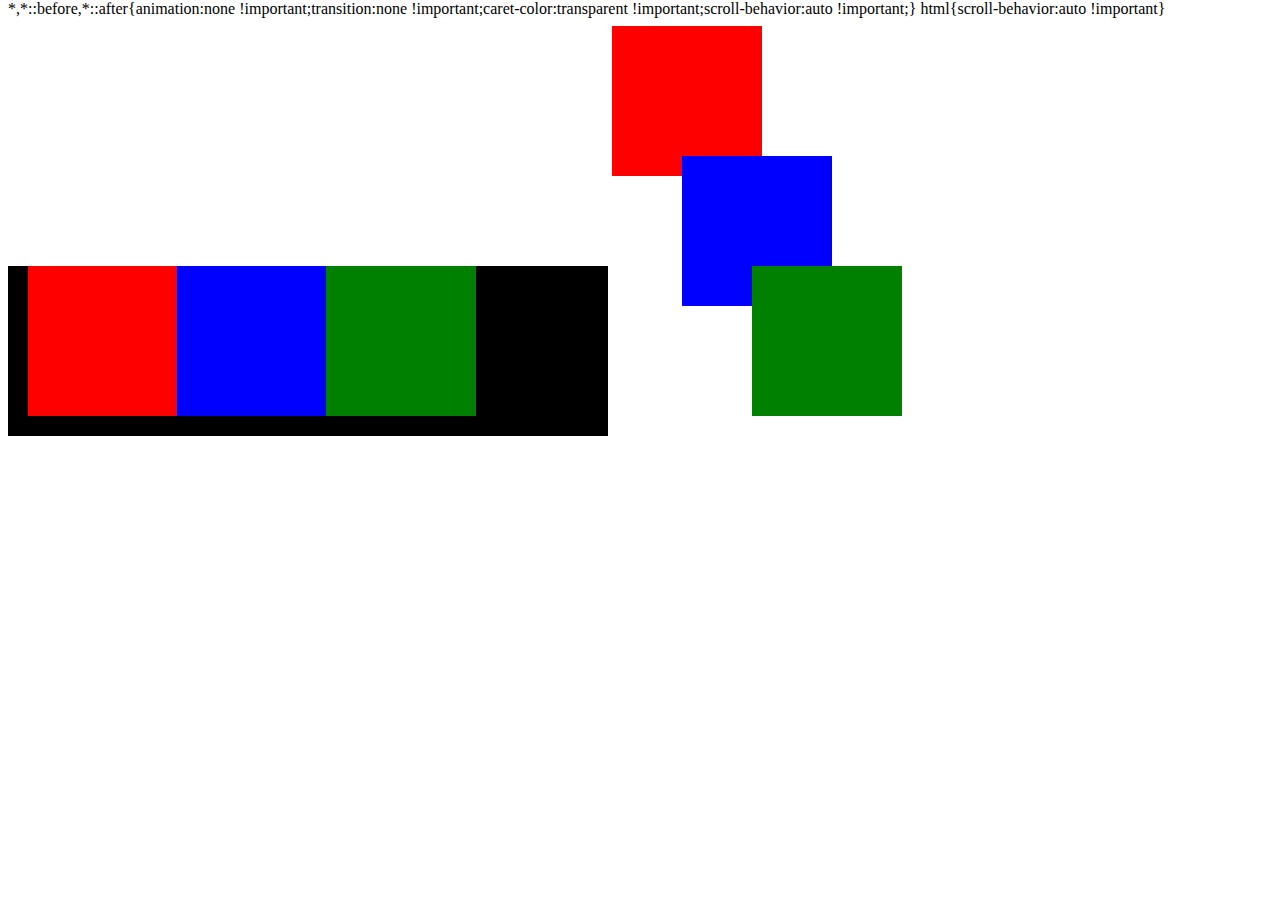
==== index.html @ a9b2dfe5 "енг" ====
<!DOCTYPE html>
<html>
<head>
	<link rel="stylesheet" type="text/css" href="./css/index.css">
	<title></title>
</head>
<body>
	<div class="cube">
		<div class="cube_1"></div>
		<div class="cube_2"></div>
		<div class="cube_3"></div>
	</div>
	<div class="cubes">
		<div class="cubes_1"></div>
		<div class="cubes_2"></div>
		<div class="cubes_3"></div>
	</div>
</body>
</html>
---- css/index.css ----
*{
	position: relative;
	display: inline-block;
}
.cube_1{
	background: red;
	width: 150px;
	height: 150px;
	margin-left: 20px;

}
.cube_2{
	background: blue;
	width: 150px;
	height: 150px;
	margin: -20px -180px 0 -5px;
}
.cube_3{
	background: green;
	width: 150px;
	height: 150px;
	margin: -40px 0 0 175px;
}
.cube{
	background: black;
	width: 600px;
	height: 170px;

}

.cubes_1{
	background: red;
	width: 150px;
	height: 150px;
	display: block;

}
.cubes_2{
	background: blue;
	width: 150px;
	height: 150px;
	margin: -20px 0 0 70px;
	display: block;
}
.cubes_3{
	background: green;
	width: 150px;
	height: 150px;
	margin: -40px 0 0 140px;
	display: block;
}
@media only screen and (max-width: 500px){
	div{
		border-radius: 50%;
	}
}
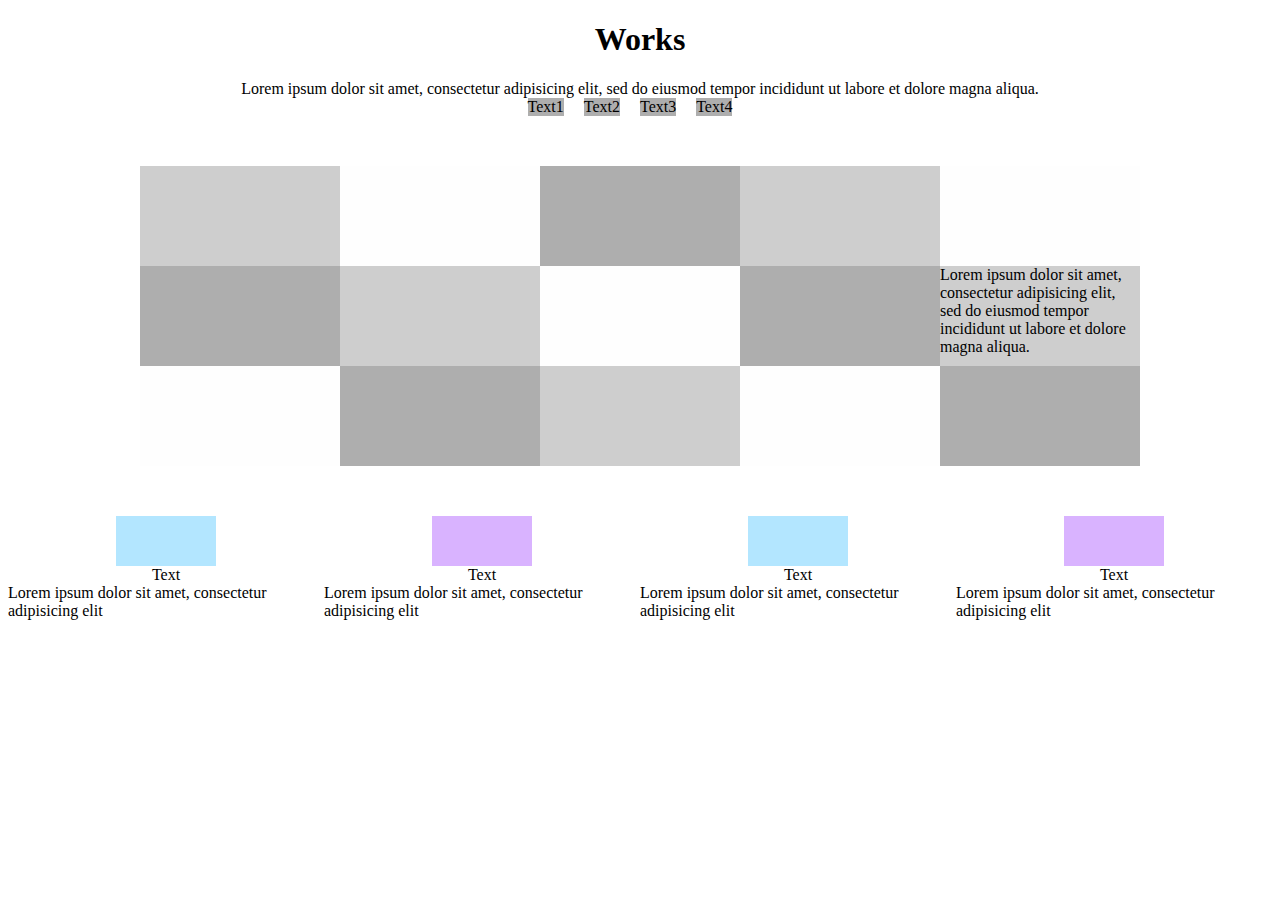
==== commit 27b75961: "Add files via upload" ====
--- a/index.html
+++ b/index.html
@@ -1,19 +1,201 @@
-<!DOCTYPE html>
-<html>
-<head>
-	<link rel="stylesheet" type="text/css" href="./css/index.css">
-	<title></title>
-</head>
-<body>
-	<div class="cube">
-		<div class="cube_1"></div>
-		<div class="cube_2"></div>
-		<div class="cube_3"></div>
-	</div>
-	<div class="cubes">
-		<div class="cubes_1"></div>
-		<div class="cubes_2"></div>
-		<div class="cubes_3"></div>
-	</div>
-</body>
+<!DOCTYPE html>
+<html>
+<head>
+  <title></title>
+</head>
+<style type="text/css">
+  .qw{
+    display: flex;
+    justify-content:center ;
+
+  }
+  div .q{
+    width: 200px;
+    height: 100px;
+    
+
+  }
+  
+  .qm{
+    
+    justify-content: center;
+  }
+  .q1{
+    background: #cecece;
+
+  }
+  .q2{
+    background: #fefefe;
+
+  }
+  .q3{
+    background: #aeaeae;
+
+  }
+  .q4{
+    background: #cecece;
+
+  }
+  .q5{
+    background: #fefefe;
+
+  }
+  .q6{
+    background: #aeaeae;
+
+  }
+  .q7{
+    background: #cecece;
+
+  }
+  .q8{
+    background: #fefefe;
+
+  }
+  .q9{
+    background: #aeaeae;
+
+  }
+  .q10{
+    background: #cecece;
+
+  }
+  .q11{
+    background: #fefefe;
+  }
+  .q12{
+    background: #aeaeae;
+
+  }
+  .q13{
+    background: #cecece;
+
+  }
+  .q14{
+    background: #fefefe;
+
+  }
+  .q15{
+    background: #aeaeae;
+  }
+  .sd{
+    
+  }
+  h1{
+    display: flex;
+    justify-content: center;
+  }
+  p{
+    display: flex;
+    margin: auto;
+    justify-content: center;
+  }
+  .menu{
+    display: flex;
+    justify-content: center;
+    
+  }
+  .ma{
+    margin-right: 20px;
+    background: #aeaeae;
+    margin-bottom: 50px; 
+  }
+  .ar{
+  display: flex;
+  justify-content: space-around;
+  margin: 50px 0 0 0; 
+}
+.foto1{
+  margin: auto;
+  width: 100px;
+  height: 50px;
+  background: #b3e6ff;
+
+}
+.foto2{
+  margin: auto;
+  width: 100px;
+  height: 50px;
+  background: #d9b3ff;
+}.foto3{
+  margin: auto;
+  width: 100px;
+  height: 50px;
+  background: #b3e6ff;
+}.foto4{
+  margin: auto;
+  width: 100px;
+  height: 50px;
+  background: #d9b3ff;
+}
+
+</style>
+<body>
+  <div class="sd">
+  <h1>Works</h1>
+  <p>Lorem ipsum dolor sit amet, consectetur adipisicing elit, sed do eiusmod
+  tempor incididunt ut labore et dolore magna aliqua. </p>
+</div>
+<div class="menu">
+  <div class="ma">Text1</div>
+  <div class="ma">Text2</div>
+  <div class="ma">Text3</div>
+  <div class="ma">Text4</div>
+</div>
+<div class="qm">
+  <div class="qw">
+    <div class="q1 q"></div>
+  <div class="q2 q" ></div>
+  <div class="q3 q"></div>
+  <div class="q4 q"></div>
+  <div class="q5 q"></div>
+  </div>
+  <div class="qw">
+  <div class="q6 q"></div>
+  <div class="q7 q"></div>
+  <div class="q8 q"></div>
+  <div class="q9 q"></div>
+  <div class="q10 q"> <p>Lorem ipsum dolor sit amet, consectetur adipisicing elit, sed do eiusmod
+  tempor incididunt ut labore et dolore magna aliqua. </p></div>
+    
+  </div>
+  
+  <div class="qw">
+    <div class="q11 q"></div>
+  <div class="q12 q"></div>
+  <div class="q13 q"></div>
+  <div class="q14 q"></div>
+  <div class="q15 q"></div>
+    
+  </div>
+  
+
+</div>
+<div class="ar">
+          <div class="St">
+            <div class="foto1"></div>
+            <p class=" St">Text</p>
+            <p class="St ">Lorem ipsum dolor sit amet, consectetur adipisicing elit</p>
+          </div>
+          <div class="St">
+             <div class="foto2"></div>
+            <p class=" St">Text</p>
+            <p class="St ">Lorem ipsum dolor sit amet, consectetur adipisicing elit<l</p>
+          </div>      
+          
+          <div class="St">
+             <div class="foto3"></div>
+            <p class=" St">Text</p>
+            <p class="St ">Lorem ipsum dolor sit amet, consectetur adipisicing elit<l</p>
+          </div>
+          <div class="St">
+            <div class="foto4"></div>
+            <p class=" St">Text</p>
+            <p class="St ">Lorem ipsum dolor sit amet, consectetur adipisicing elit<l></p>
+          </div>
+            
+    
+        </div>
+
+</body>
 </html>